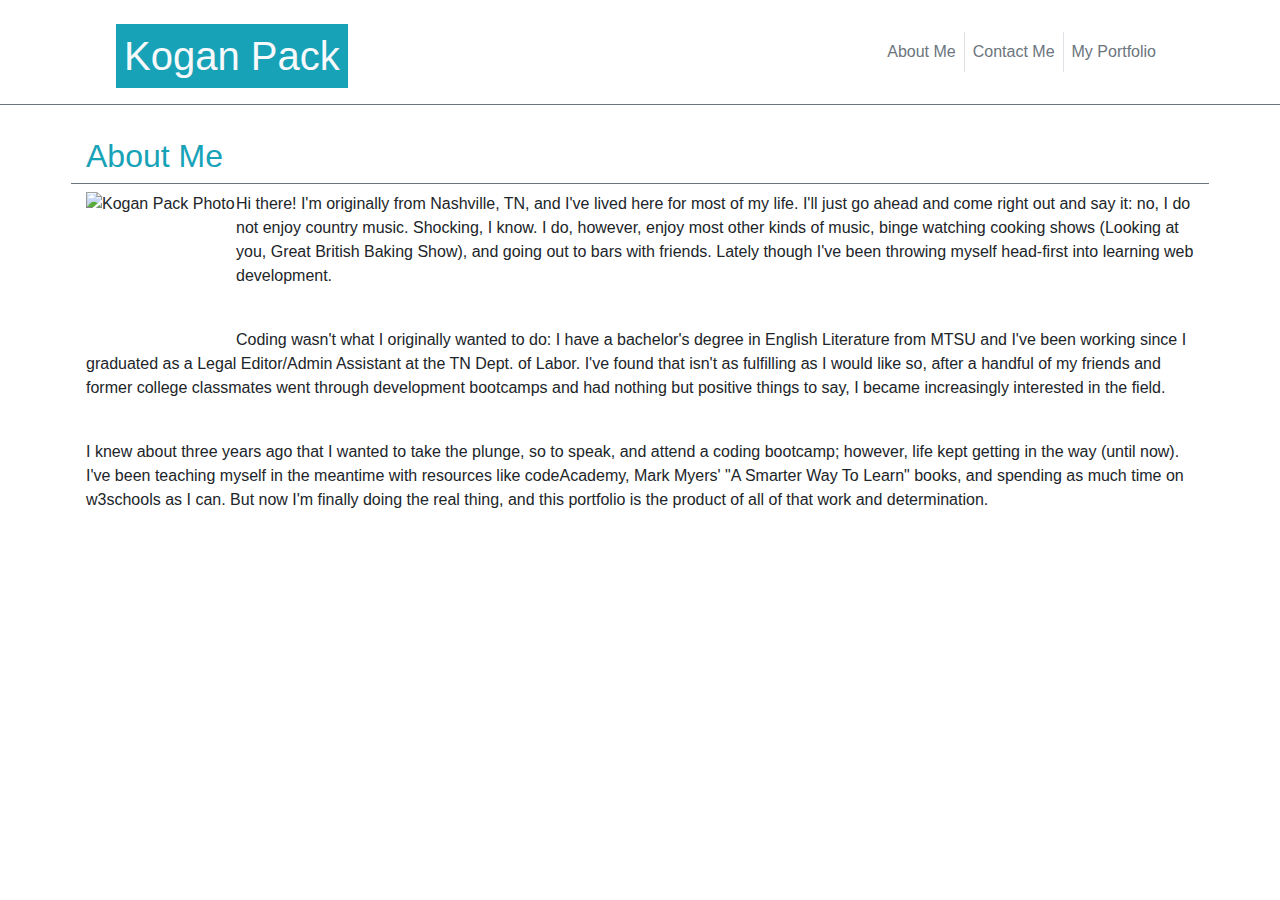
==== index.html @ 80b02a9b "got my navbarar almost finished, just needs some finessing on alignment and spacing" ====
<!DOCTYPE html>
<html lang="en">
<head>
    <meta charset="UTF-8">
    <meta name="viewport" content="width=device-width, initial-scale=1, shrink-to-fit=no">
    <title>Kogan's Responsive Portfolio</title>
    <link rel="stylesheet" href="https://stackpath.bootstrapcdn.com/bootstrap/4.3.1/css/bootstrap.min.css" integrity="sha384-ggOyR0iXCbMQv3Xipma34MD+dH/1fQ784/j6cY/iJTQUOhcWr7x9JvoRxT2MZw1T" crossorigin="anonymous">
    <link rel="stylesheet" type="text/css" href="assets/style.css">
</head>

<body>
    <header class="border-bottom border-secondary bg-white">
        <div class="container align-items-end">
            <nav class="navbar navbar-expand-lg navbar-default">
                <div class="container-fluid">
                    <div class="navbar-header">
                        <h1 class="navbar-text bg-info text-light p-2 mt-3">Kogan Pack</h1>
                    </div>
                    <!--Why isn't the next line working? I want the navs to align to the bottom or closer to the bottom-->
                    <div class="align-items-end">
                        <ul class="nav navbar-nav">
                            <li class="nav-item active"><a href="index.html" class="nav-link text-muted">About Me</a></li>
                            <li class="nav-item border-right border-left"><a href="contacts.html" class="nav-link text-muted">Contact Me</a></li>
                            <li class="nav-item"><a href="portfolio.html" class="nav-link text-muted">My Portfolio</a></li>
                        </ul>
                    </div>
                </div>
            </nav>   
        </div>
    </header>

    <div class="container bg-white mt-3 p-3 ">
        <div class="row border-bottom border-secondary pb">
            <h2 class="col-12 text-info">About Me</h2>
        </div>
        <div class="row pt-2">
            <div class="col-12">
                <img src="Assets/images/Slack Photo.png" class="float-left" alt="Kogan Pack Photo" id="koganPic">
                <p>
                    Hi there! I'm originally from Nashville, TN, and I've lived here for most of my life. I'll just go ahead and come right out and say it: no, I do not enjoy country music. Shocking, I know. I do, however, enjoy most other kinds of music, binge watching cooking shows <span>(Looking at you, Great British Baking Show)</span>, and going out to bars with friends. Lately though I've been throwing myself head-first into learning web development.
                </p>
                <br>
                <p>
                    Coding wasn't what I originally wanted to do: I have a bachelor's degree in English Literature from MTSU and I've been working since I graduated as a Legal Editor/Admin Assistant at the TN Dept. of Labor. I've found that isn't as fulfilling as I would like so, after a handful of my friends and former college classmates went through development bootcamps and had nothing but positive things to say, I became increasingly interested in the field.
                </p>
                <br>
                <p>
                    I knew about three years ago that I wanted to take the plunge, so to speak, and attend a coding bootcamp; however, life kept getting in the way (until now). I've been teaching myself in the meantime with resources like codeAcademy, Mark Myers' "A Smarter Way To Learn" books, and spending as much time on w3schools as I can. But now I'm finally doing the real thing, and this portfolio is the product of all of that work and determination. 
                </p>
            </div>
        </div>
    </div>

</body>


    <script src="https://code.jquery.com/jquery-3.3.1.slim.min.js" integrity="sha384-q8i/X+965DzO0rT7abK41JStQIAqVgRVzpbzo5smXKp4YfRvH+8abtTE1Pi6jizo" crossorigin="anonymous"></script>
    <script src="https://cdnjs.cloudflare.com/ajax/libs/popper.js/1.14.7/umd/popper.min.js" integrity="sha384-UO2eT0CpHqdSJQ6hJty5KVphtPhzWj9WO1clHTMGa3JDZwrnQq4sF86dIHNDz0W1" crossorigin="anonymous"></script>
    <script src="https://stackpath.bootstrapcdn.com/bootstrap/4.3.1/js/bootstrap.min.js" integrity="sha384-JjSmVgyd0p3pXB1rRibZUAYoIIy6OrQ6VrjIEaFf/nJGzIxFDsf4x0xIM+B07jRM" crossorigin="anonymous"></script>
</html>
---- assets/style.css ----
body {
    font-family: 'Aerial','Helvetica Neue', Helvetica, sans-serif;
    background-image: url("/Basic_Portfolio/Assets/images/interlaced.png");
}

#koganPic {
    height: 150px;
    width: 150px;
}
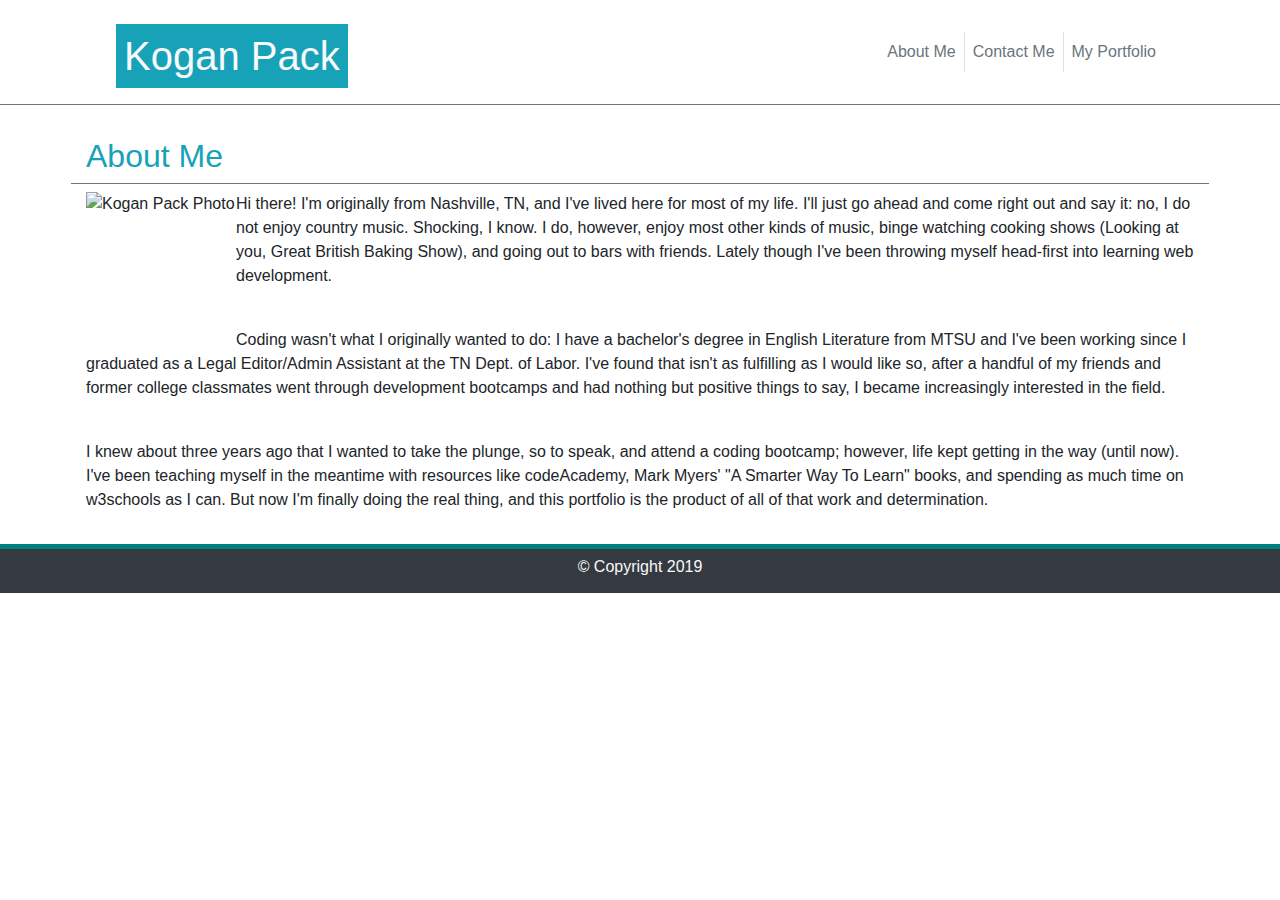
==== commit 504b1a72: "added a footer" ====
--- a/index.html
+++ b/index.html
@@ -51,10 +51,16 @@
         </div>
     </div>
 
-</body>
-
+    <footer class="page-footer py-2 bg-dark border-top border-1">
+        <div class="container-fluid text-center">
+            <div class="footer-copyright font-small text-light">
+                <h6>&copy; Copyright 2019</h6>
+            </div>
+        </div>
+    </footer>
 
     <script src="https://code.jquery.com/jquery-3.3.1.slim.min.js" integrity="sha384-q8i/X+965DzO0rT7abK41JStQIAqVgRVzpbzo5smXKp4YfRvH+8abtTE1Pi6jizo" crossorigin="anonymous"></script>
     <script src="https://cdnjs.cloudflare.com/ajax/libs/popper.js/1.14.7/umd/popper.min.js" integrity="sha384-UO2eT0CpHqdSJQ6hJty5KVphtPhzWj9WO1clHTMGa3JDZwrnQq4sF86dIHNDz0W1" crossorigin="anonymous"></script>
     <script src="https://stackpath.bootstrapcdn.com/bootstrap/4.3.1/js/bootstrap.min.js" integrity="sha384-JjSmVgyd0p3pXB1rRibZUAYoIIy6OrQ6VrjIEaFf/nJGzIxFDsf4x0xIM+B07jRM" crossorigin="anonymous"></script>
+</body>
 </html>
--- a/assets/style.css
+++ b/assets/style.css
@@ -8,3 +8,8 @@
     width: 150px;
 }
 
+.border-1 {
+    border-width: 5px !important;
+    border-color: teal !important;
+}
+
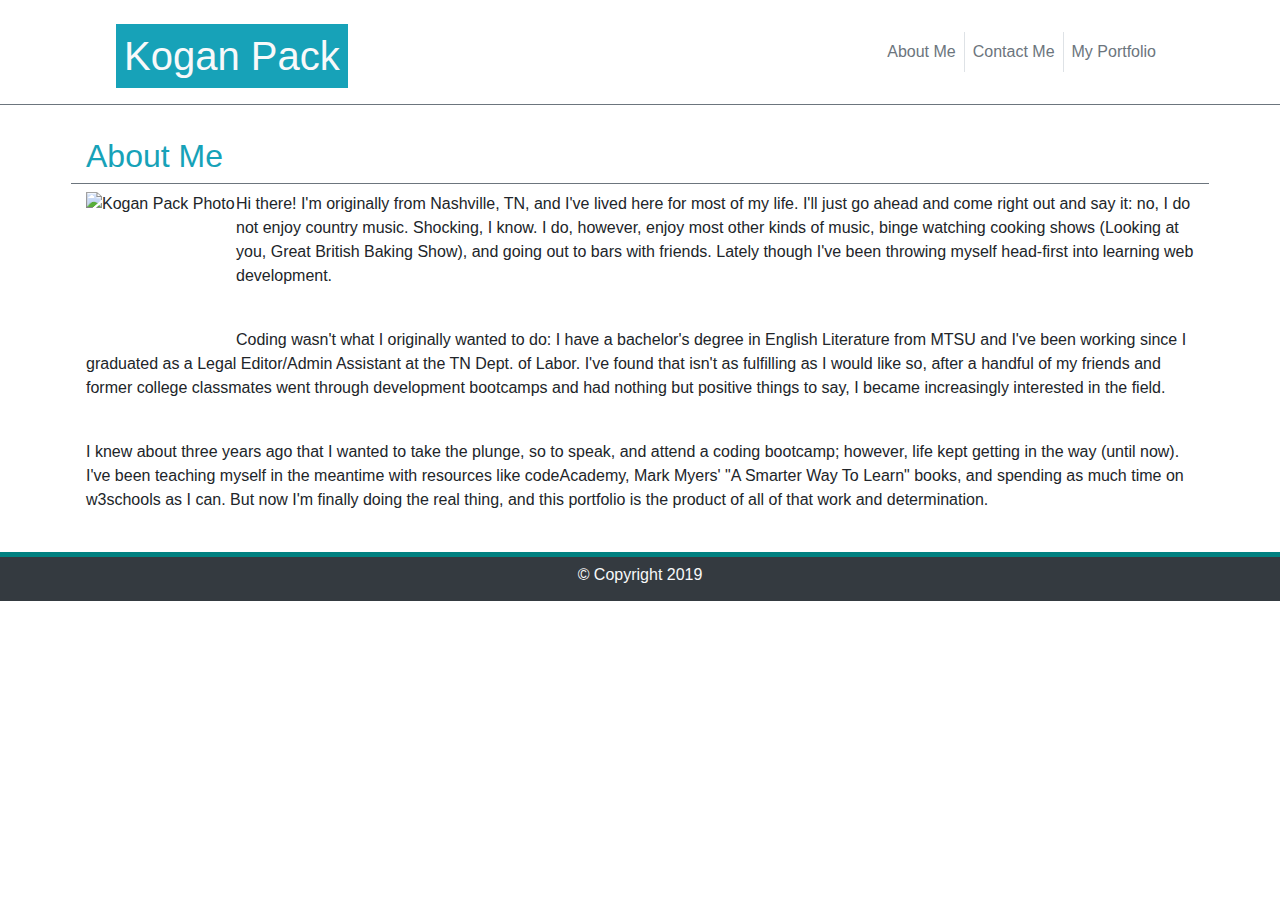
==== commit d7c56563: "Portfolio page in progress, photos added and aligned with one-another" ====
--- a/index.html
+++ b/index.html
@@ -9,7 +9,7 @@
 </head>
 
 <body>
-    <header class="border-bottom border-secondary bg-white">
+    <header class="border-bottom border-secondary bg-white mb-3">
         <div class="container align-items-end">
             <nav class="navbar navbar-expand-lg navbar-default">
                 <div class="container-fluid">
@@ -33,7 +33,7 @@
         <div class="row border-bottom border-secondary pb">
             <h2 class="col-12 text-info">About Me</h2>
         </div>
-        <div class="row pt-2">
+        <div class="row py-2">
             <div class="col-12">
                 <img src="Assets/images/Slack Photo.png" class="float-left" alt="Kogan Pack Photo" id="koganPic">
                 <p>
--- a/assets/style.css
+++ b/assets/style.css
@@ -13,3 +13,8 @@
     border-color: teal !important;
 }
 
+.projectPic {
+    height: 180px;
+    width: 180px;
+}
+
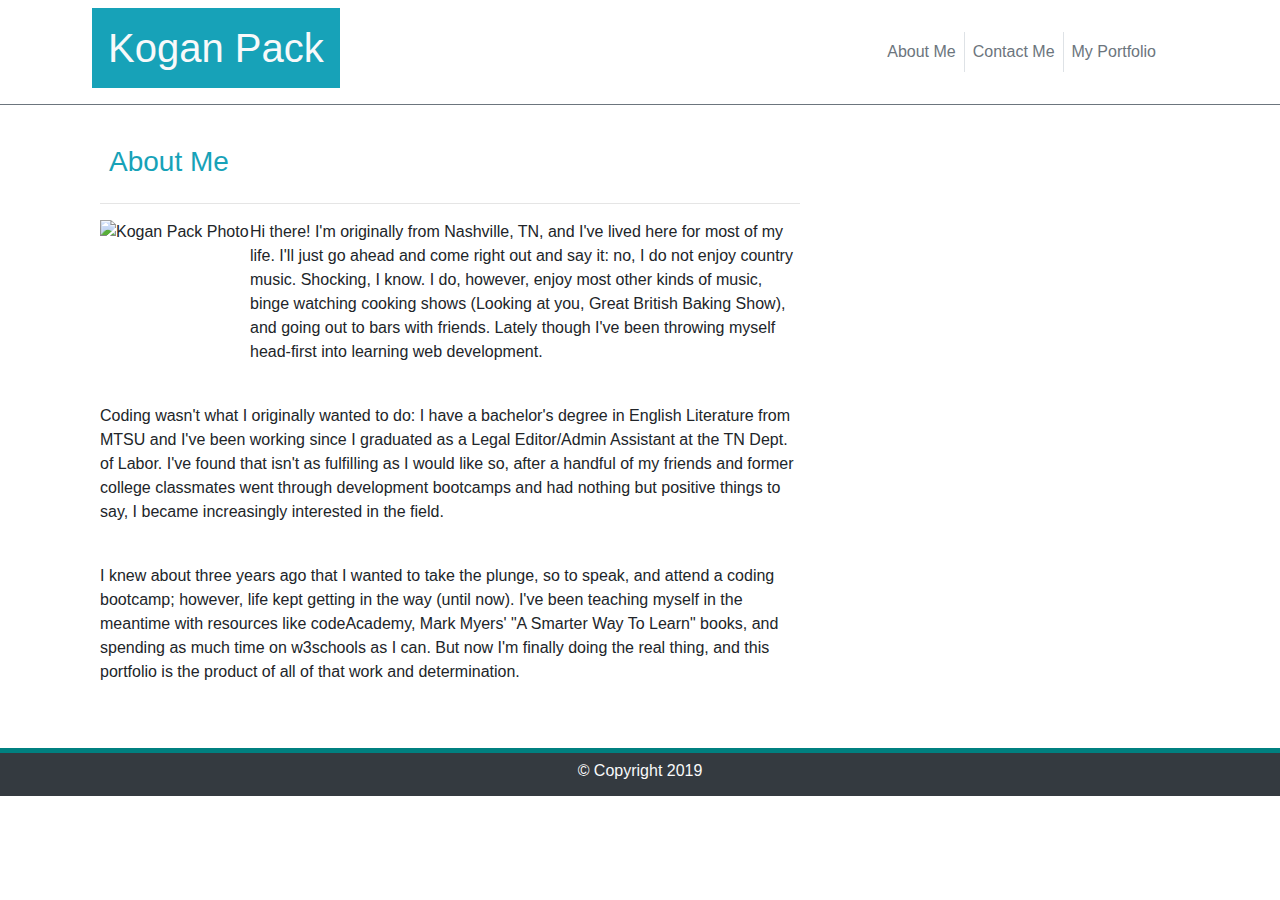
==== commit 975797c1: "adjusted margins and spacing for heading and body of portfolio and index to be the same. contacts ne" ====
--- a/index.html
+++ b/index.html
@@ -11,10 +11,10 @@
 <body>
     <header class="border-bottom border-secondary bg-white mb-3">
         <div class="container align-items-end">
-            <nav class="navbar navbar-expand-lg navbar-default">
+            <nav class="navbar navbar-expand-sm navbar-default">
                 <div class="container-fluid">
                     <div class="navbar-header">
-                        <h1 class="navbar-text bg-info text-light p-2 mt-3">Kogan Pack</h1>
+                        <h1 class="navbar-text bg-info text-light p-3 ml-md-n4">Kogan Pack</h1>
                     </div>
                     <!--Why isn't the next line working? I want the navs to align to the bottom or closer to the bottom-->
                     <div class="align-items-end">
@@ -29,24 +29,31 @@
         </div>
     </header>
 
-    <div class="container bg-white mt-3 p-3 ">
-        <div class="row border-bottom border-secondary pb">
-            <h2 class="col-12 text-info">About Me</h2>
-        </div>
-        <div class="row py-2">
-            <div class="col-12">
-                <img src="Assets/images/Slack Photo.png" class="float-left" alt="Kogan Pack Photo" id="koganPic">
-                <p>
-                    Hi there! I'm originally from Nashville, TN, and I've lived here for most of my life. I'll just go ahead and come right out and say it: no, I do not enjoy country music. Shocking, I know. I do, however, enjoy most other kinds of music, binge watching cooking shows <span>(Looking at you, Great British Baking Show)</span>, and going out to bars with friends. Lately though I've been throwing myself head-first into learning web development.
-                </p>
-                <br>
-                <p>
-                    Coding wasn't what I originally wanted to do: I have a bachelor's degree in English Literature from MTSU and I've been working since I graduated as a Legal Editor/Admin Assistant at the TN Dept. of Labor. I've found that isn't as fulfilling as I would like so, after a handful of my friends and former college classmates went through development bootcamps and had nothing but positive things to say, I became increasingly interested in the field.
-                </p>
-                <br>
-                <p>
-                    I knew about three years ago that I wanted to take the plunge, so to speak, and attend a coding bootcamp; however, life kept getting in the way (until now). I've been teaching myself in the meantime with resources like codeAcademy, Mark Myers' "A Smarter Way To Learn" books, and spending as much time on w3schools as I can. But now I'm finally doing the real thing, and this portfolio is the product of all of that work and determination. 
-                </p>
+    <div class="container">
+        <div class="row">
+            <div class="col-sm-12 col-lg-8">
+                <div class="container bg-white w-xs-100 w-lg-75 mb-5">
+                    <div class="row">
+                        <h3 class="ml-4 pt-4 text-info">About Me</h2>
+                    </div>
+                    <hr />
+                    <div class="row">
+                        <div class="col-12">
+                            <img src="Assets/images/Slack Photo.png" class="float-left img-fluid" alt="Kogan Pack Photo" id="koganPic">
+                            <p>
+                                Hi there! I'm originally from Nashville, TN, and I've lived here for most of my life. I'll just go ahead and come right out and say it: no, I do not enjoy country music. Shocking, I know. I do, however, enjoy most other kinds of music, binge watching cooking shows <span>(Looking at you, Great British Baking Show)</span>, and going out to bars with friends. Lately though I've been throwing myself head-first into learning web development.
+                            </p>
+                            <br>
+                            <p>
+                                Coding wasn't what I originally wanted to do: I have a bachelor's degree in English Literature from MTSU and I've been working since I graduated as a Legal Editor/Admin Assistant at the TN Dept. of Labor. I've found that isn't as fulfilling as I would like so, after a handful of my friends and former college classmates went through development bootcamps and had nothing but positive things to say, I became increasingly interested in the field.
+                            </p>
+                            <br>
+                            <p>
+                                I knew about three years ago that I wanted to take the plunge, so to speak, and attend a coding bootcamp; however, life kept getting in the way (until now). I've been teaching myself in the meantime with resources like codeAcademy, Mark Myers' "A Smarter Way To Learn" books, and spending as much time on w3schools as I can. But now I'm finally doing the real thing, and this portfolio is the product of all of that work and determination. 
+                            </p>
+                        </div>
+                    </div>
+                </div>
             </div>
         </div>
     </div>
--- a/assets/style.css
+++ b/assets/style.css
@@ -12,9 +12,3 @@
     border-width: 5px !important;
     border-color: teal !important;
 }
-
-.projectPic {
-    height: 180px;
-    width: 180px;
-}
-
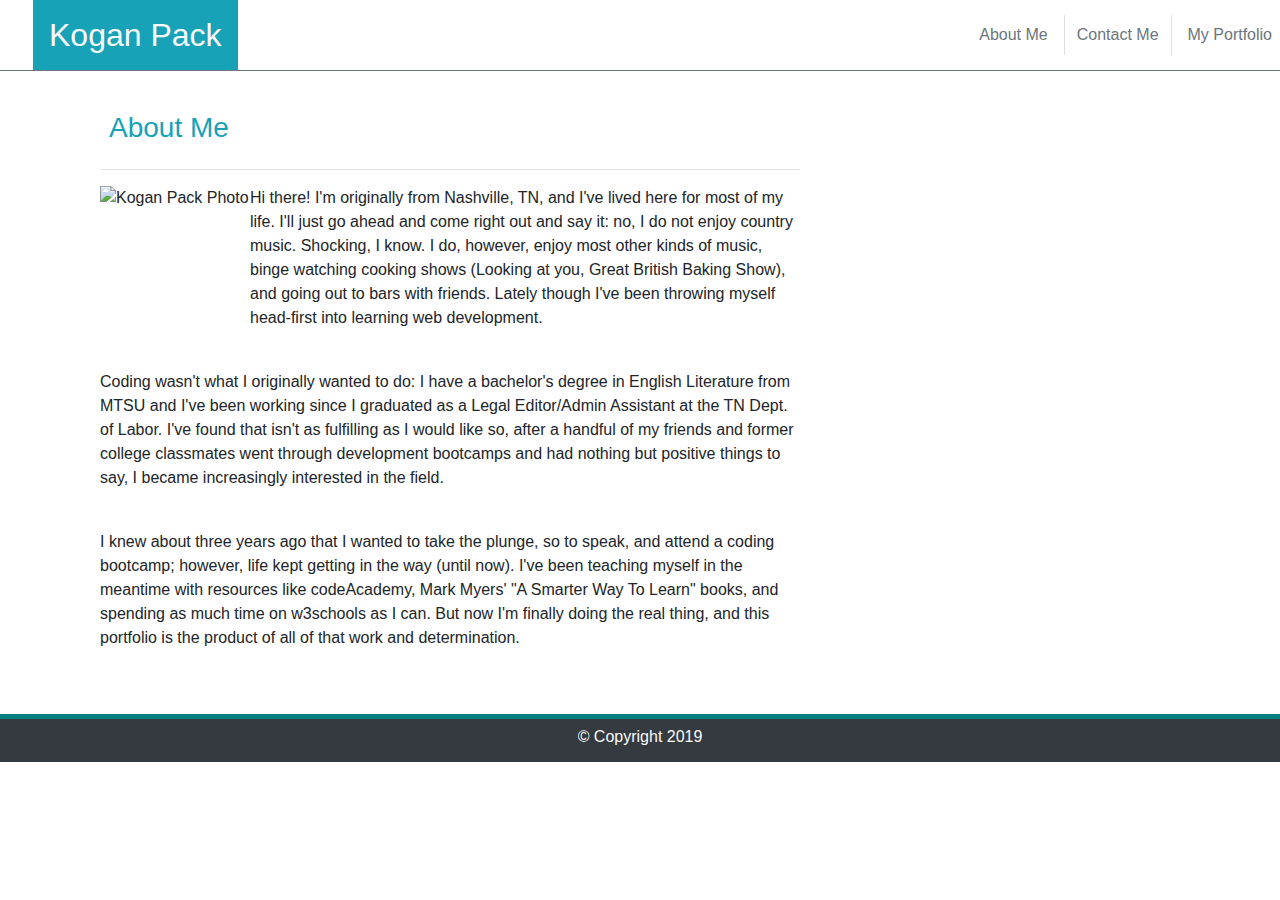
==== commit 89fb5bad: "Finished the navbar and readme file, everything is done" ====
--- a/index.html
+++ b/index.html
@@ -9,21 +9,20 @@
 </head>
 
 <body>
-    <header class="border-bottom border-secondary bg-white mb-3">
-        <div class="container align-items-end">
-            <nav class="navbar navbar-expand-sm navbar-default">
-                <div class="container-fluid">
-                    <div class="navbar-header">
-                        <h1 class="navbar-text bg-info text-light p-3 ml-md-n4">Kogan Pack</h1>
+    <header>
+        <!-- <div class="container-fluid"> -->
+            <nav class="row navbar navbar-expand-md navbar-default border-bottom border-secondary bg-white mb-3 p-0 flex-wrap">
+                <!--<div class="container-fluid">-->
+                    <div class="navbar-brand col-12 col-sm-6 p-0 m-0">
+                        <h2 class="bg-info text-light p-3 text-center d-sm-inline-flex ml-sm-5 mb-0">Kogan Pack</h2>
                     </div>
-                    <!--Why isn't the next line working? I want the navs to align to the bottom or closer to the bottom-->
-                    <div class="align-items-end">
-                        <ul class="nav navbar-nav">
+                    <!--<div class="align-items-end">-->
+                        <ul class="nav navbar-nav ml-auto justify-content-sm-end justify-content-center flex-row col-12 col-sm-6">
                             <li class="nav-item active"><a href="index.html" class="nav-link text-muted">About Me</a></li>
-                            <li class="nav-item border-right border-left"><a href="contacts.html" class="nav-link text-muted">Contact Me</a></li>
+                            <li class="nav-item border-right border-left px-1 mx-2"><a href="contacts.html" class="nav-link text-muted">Contact Me</a></li>
                             <li class="nav-item"><a href="portfolio.html" class="nav-link text-muted">My Portfolio</a></li>
                         </ul>
-                    </div>
+                    <!--</div>-->
                 </div>
             </nav>   
         </div>
